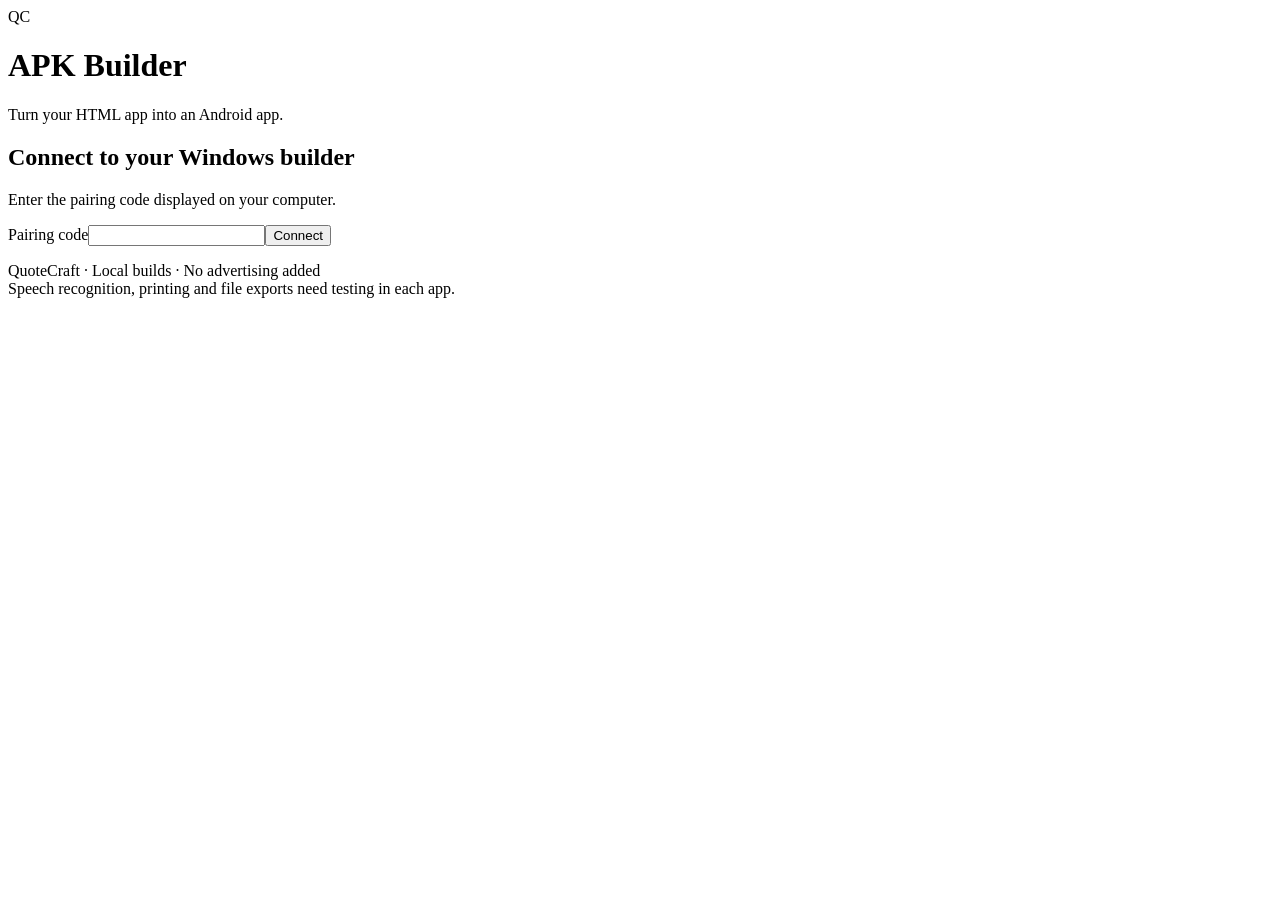
==== web/index.html @ ab19f053 "Add HTML-to-APK builder and Windows EXE packaging workflow" ====
<!doctype html>
<html lang="en"><head><meta charset="utf-8"><meta name="viewport" content="width=device-width,initial-scale=1"><title>QuoteCraft APK Builder</title><link rel="stylesheet" href="/style.css"><script defer src="/app.js"></script></head>
<body><main>
<header><span class="logo">QC</span><div><h1>APK Builder</h1><p>Turn your HTML app into an Android app.</p></div></header>
<section id="pair"><h2>Connect to your Windows builder</h2><p>Enter the pairing code displayed on your computer.</p><label for="token">Pairing code</label><input id="token" type="password" autocomplete="off"><button id="connect">Connect</button></section>
<section id="builder" hidden>
<div class="notice">Your Windows computer builds the APK. Keep it running while using your phone.</div>
<p id="tools" role="status"></p><button id="check" class="secondary">Check build tools again</button>
<form id="form">
<label for="name">App name</label><input id="name" maxlength="60" placeholder="My new app" required>
<label for="package">Permanent app ID</label><input id="package" value="com.quotecraft.myapp" required autocapitalize="none" spellcheck="false"><small>Keep the same ID when updating an existing app.</small>
<label for="version">Version number</label><input id="version" type="number" min="1" max="2100000000" step="1" value="1" required><small>Increase this number for each update.</small>
<label for="file">HTML file or ZIP</label><input id="file" type="file" accept=".html,.htm,.zip" required><small>Maximum 40 MB. ZIP: put index.html at the top level with its supporting files.</small>
<fieldset><legend>Optional permissions</legend><label class="toggle"><input id="microphone" type="checkbox"> Microphone</label><label class="toggle"><input id="camera" type="checkbox"> Camera</label></fieldset>
<button id="build" type="submit">Build APK</button>
</form></section>
<section id="progress" hidden><h2 id="status">Preparing</h2><pre id="log" aria-live="polite"></pre><button id="download" hidden>Download APK</button></section>
<p id="error" role="alert"></p>
<footer>QuoteCraft · Local builds · No advertising added<br>Speech recognition, printing and file exports need testing in each app.</footer>
</main></body></html>
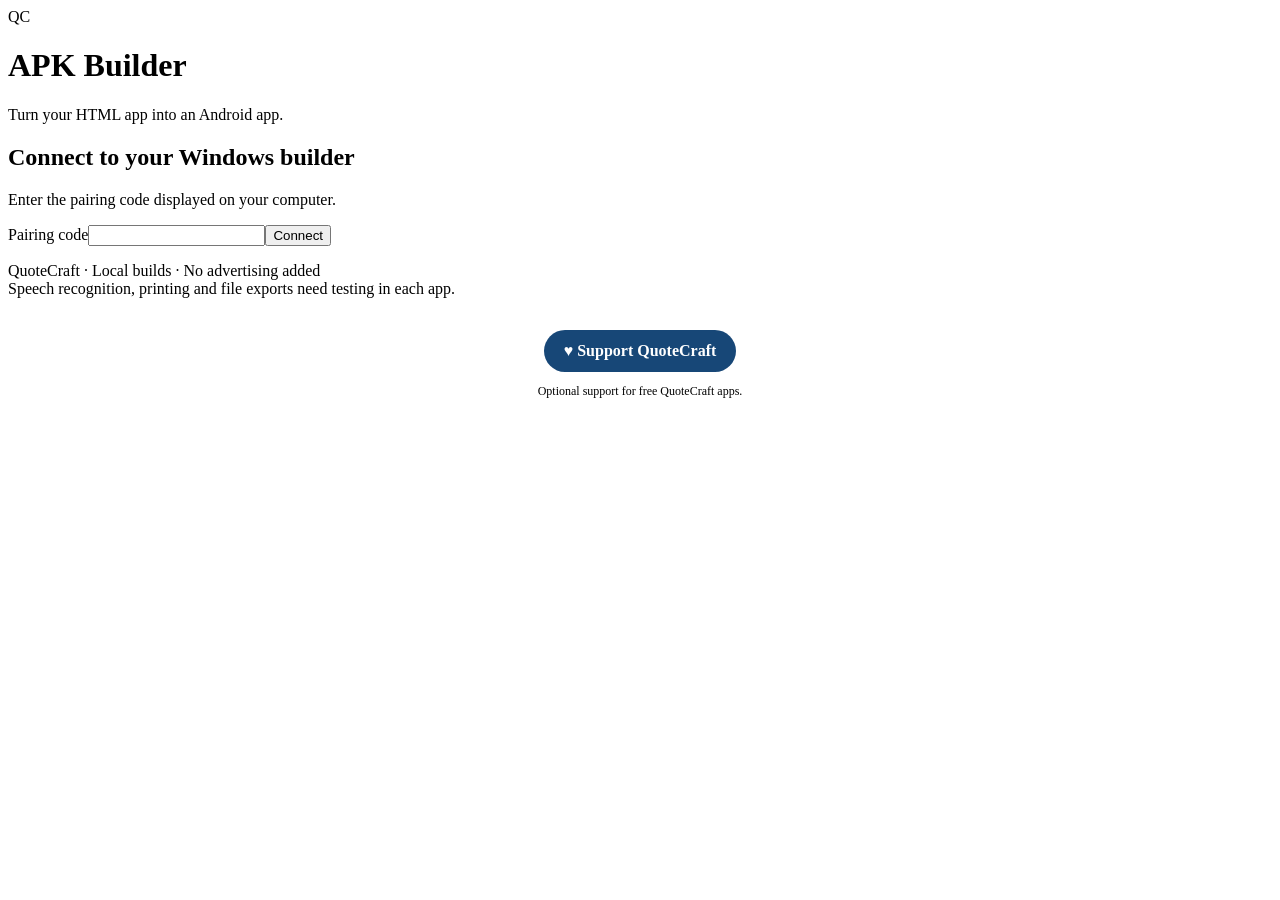
==== commit 5444177c: "Use official QuoteCraft support payment link" ====
--- a/web/index.html
+++ b/web/index.html
@@ -17,4 +17,4 @@
 <section id="progress" hidden><h2 id="status">Preparing</h2><pre id="log" aria-live="polite"></pre><button id="download" hidden>Download APK</button></section>
 <p id="error" role="alert"></p>
 <footer>QuoteCraft · Local builds · No advertising added<br>Speech recognition, printing and file exports need testing in each app.</footer>
-</main></body></html>
+</main><div style="text-align:center;margin:20px auto;padding:12px"><a href="https://www.paypal.com/ncp/payment/W82M2TVHZ4KUY" target="_blank" rel="noopener noreferrer" style="display:inline-block;padding:12px 20px;border-radius:24px;background:#174777;color:#fff;text-decoration:none;font-weight:700">♥ Support QuoteCraft</a><p style="font-size:12px">Optional support for free QuoteCraft apps.</p></div></body></html>
